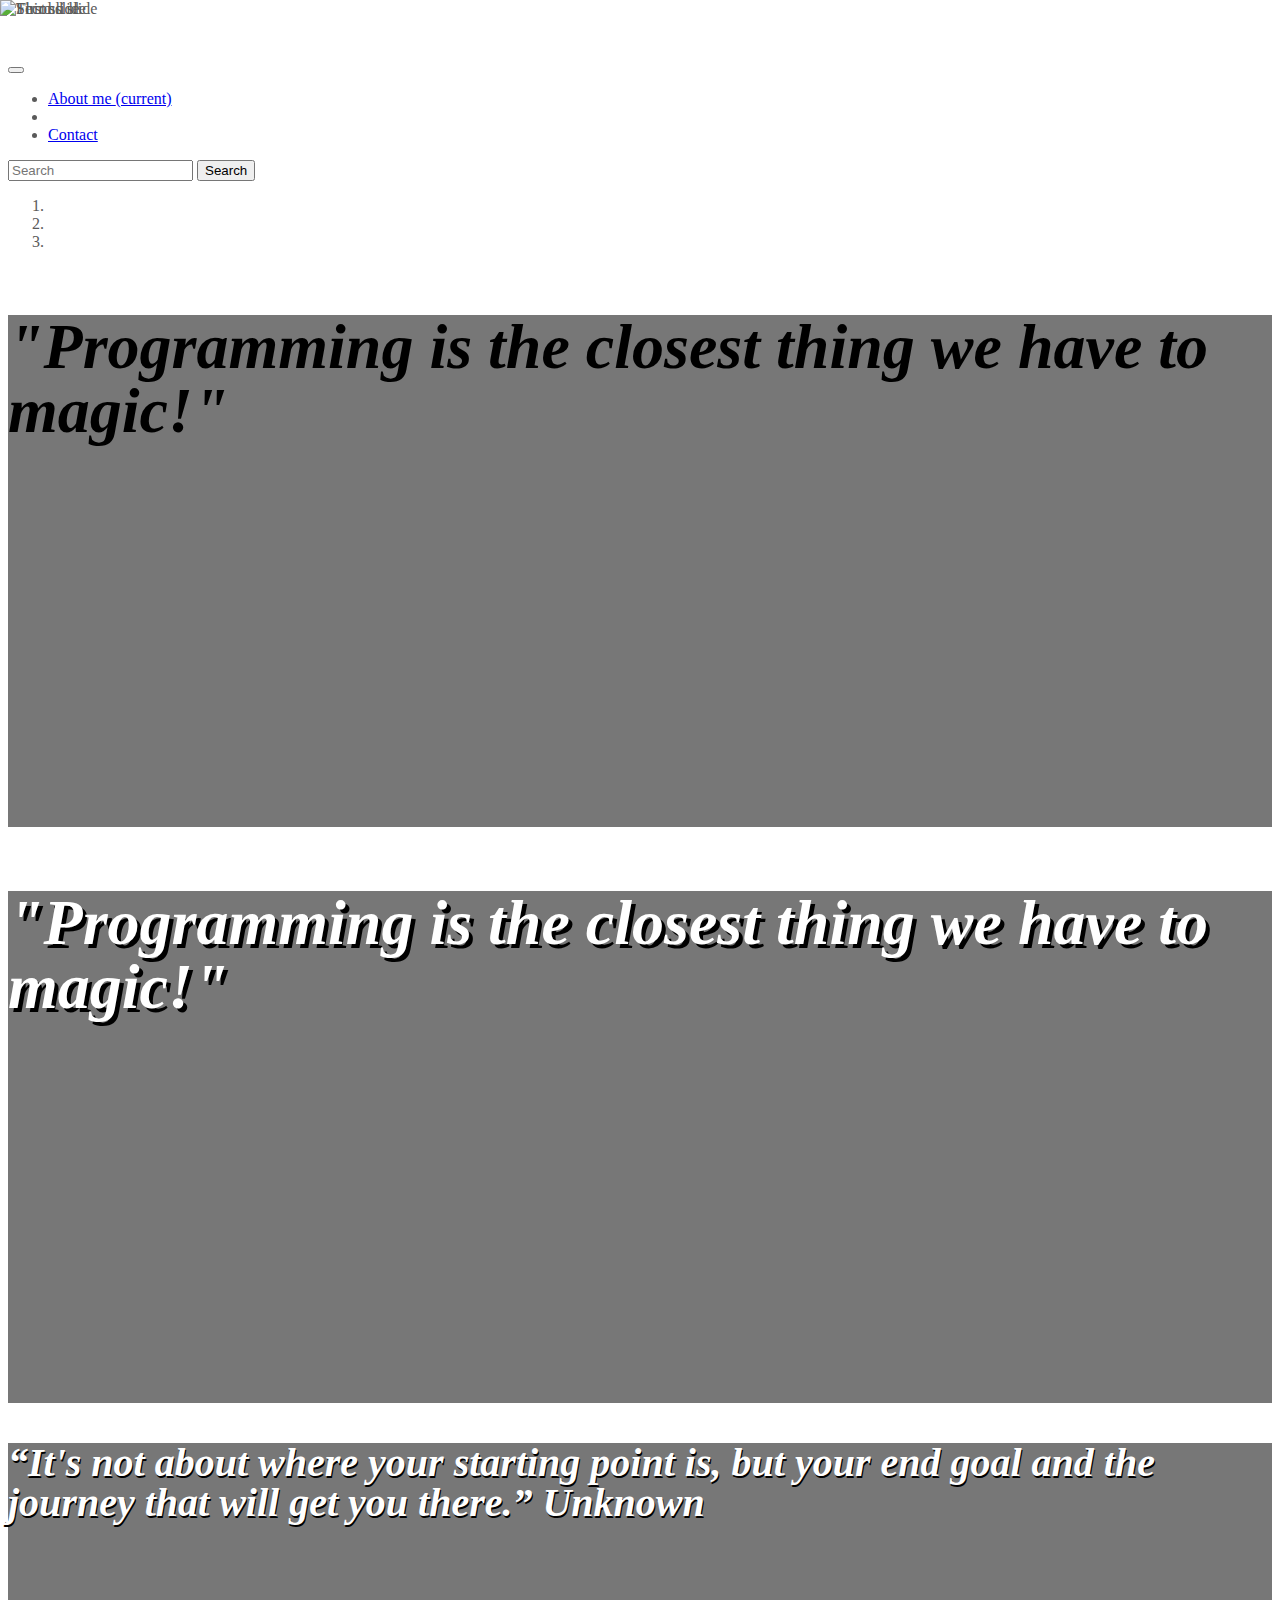
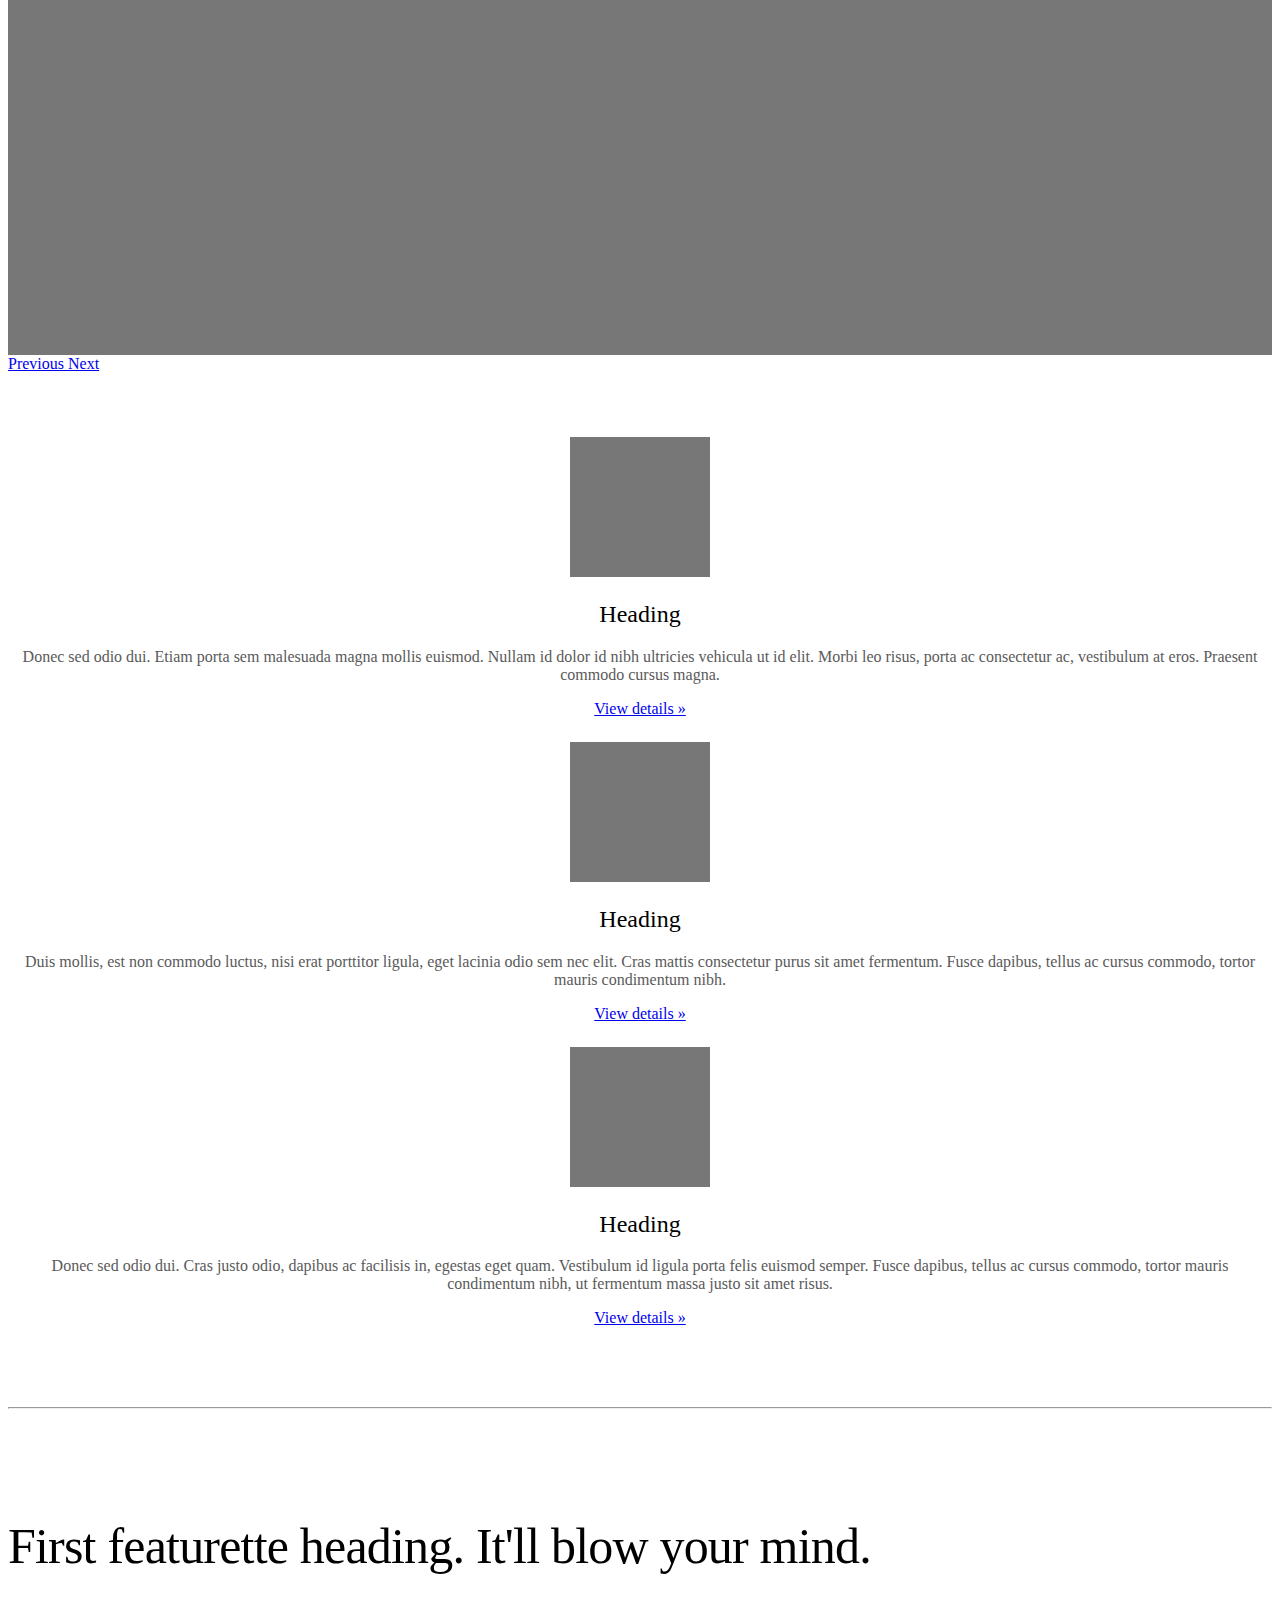
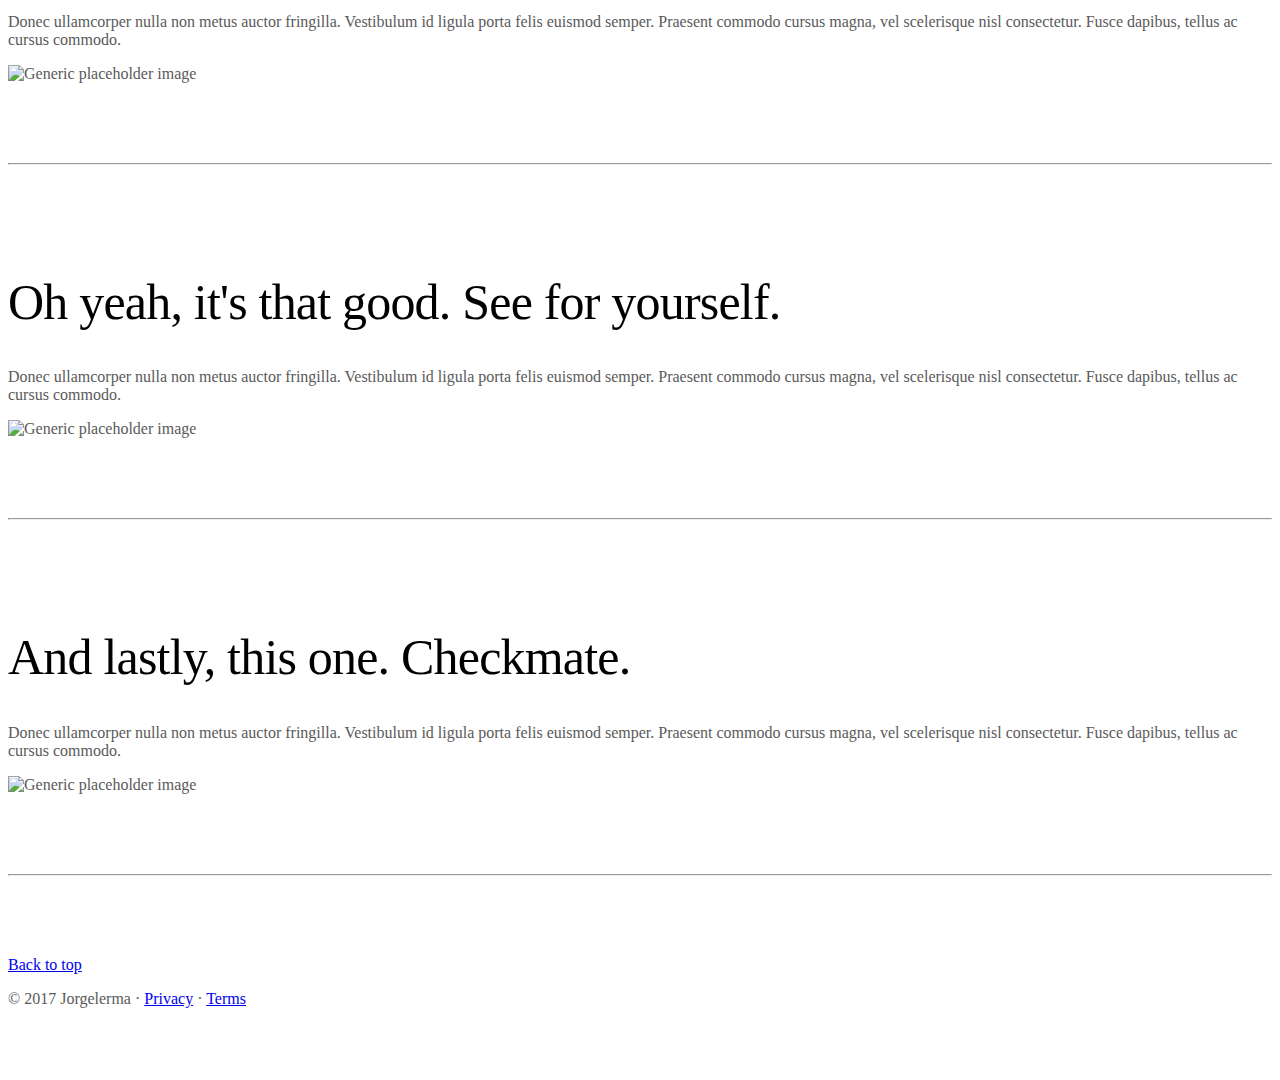
==== carousel.html @ 4cb72e6f "Remove heading tag" ====
<!doctype html>
<html lang="en">
  <head>
    <meta charset="utf-8">
    <meta name="viewport" content="width=device-width, initial-scale=1, shrink-to-fit=no">
    <meta name="description" content="My webpage">
    <meta name="author" content="Jorge Lerma">
    <link rel="icon" href="../../../../favicon.ico">

    <title>Jorgelerma.com</title>

    <!-- Bootstrap core CSS
    <link href="../../../../zTOOLZ/bootstrap/bootstrap-3.3.7-dist/css/bootstrap.min.css" rel="stylesheet">
  -->
    <link rel="stylesheet" href="https://maxcdn.bootstrapcdn.com/bootstrap/4.0.0-beta/css/bootstrap.min.css" integrity="sha384-/Y6pD6FV/Vv2HJnA6t+vslU6fwYXjCFtcEpHbNJ0lyAFsXTsjBbfaDjzALeQsN6M" crossorigin="anonymous">



    <!-- Custom styles for this template -->
    <link href="carousel.css" rel="stylesheet">
  </head>
  <body>

    <header>
      <nav class="navbar navbar-expand-md navbar-dark fixed-top bg-dark">

        <button class="navbar-toggler" type="button" data-toggle="collapse" data-target="#navbarCollapse" aria-controls="navbarCollapse" aria-expanded="false" aria-label="Toggle navigation">
          <span class="navbar-toggler-icon"></span>
        </button>
        <div class="collapse navbar-collapse" id="navbarCollapse">
          <ul class="navbar-nav mr-auto">
            <li class="nav-item active">
              <a class="nav-link" href="#">About me <span class="sr-only">(current)</span></a>
            </li>
            <li> &nbsp; </li>

            <li class="nav-item">
              <a class="nav-link" href="#">Contact</a>
            </li>

          </ul>
          <form class="form-inline mt-2 mt-md-0">
            <input class="form-control mr-sm-2" type="text" placeholder="Search" aria-label="Search">
            <button class="btn btn-outline-success my-2 my-sm-0" type="submit">Search</button>
          </form>
        </div>
      </nav>
    </header>

    <main role="main">

      <div id="myCarousel" class="carousel slide" data-ride="carousel">
        <ol class="carousel-indicators">
          <li data-target="#myCarousel" data-slide-to="0" class="active"></li>
          <li data-target="#myCarousel" data-slide-to="1"></li>
          <li data-target="#myCarousel" data-slide-to="2"></li>
        </ol>
        <div class="carousel-inner">
          <div class="carousel-item active">
            <img class="first-slide" src="imagez/me_pir.png" alt="First slide">
            <div class="container">
              <div class="carousel-caption text-right">
              <!-- <div class="carousel-caption text-left"> -->
                <p>"Programming is the closest thing we have to magic!"</p>
                <p>&nbsp;</p>  <p>&nbsp;</p>


              </div>
            </div>
          </div>
          <div class="carousel-item">
            <img class="second-slide" src="imagez/meGoo.png" alt="Second slide">
            <div class="container">
              <div class="carousel-caption text-left">
                <p id="intros">"Programming is the closest thing we have to magic!"</p>
                  <p>&nbsp;</p><p>&nbsp;</p>

              </div>
            </div>
          </div>
          <div class="carousel-item">
            <img class="third-slide" src="imagez/meVegas.jpg" alt="Third slide">
            <div class="container">
              <div class="carousel-caption text-right">

                <p id="introx">“It's not about where your starting point is, but your end goal and the journey that will get you there.” Unknown</p>
                <p>&nbsp;</p><p>&nbsp;</p>
              </div>
            </div>
          </div>
        </div>
        <a class="carousel-control-prev" href="#myCarousel" role="button" data-slide="prev">
          <span class="carousel-control-prev-icon" aria-hidden="true"></span>
          <span class="sr-only">Previous</span>
        </a>
        <a class="carousel-control-next" href="#myCarousel" role="button" data-slide="next">
          <span class="carousel-control-next-icon" aria-hidden="true"></span>
          <span class="sr-only">Next</span>
        </a>
      </div>


      <!-- Marketing messaging and featurettes
      ================================================== -->
      <!-- Wrap the rest of the page in another container to center all the content. -->

      <div class="container marketing">

        <!-- Three columns of text below the carousel -->
        <div class="row">
          <div class="col-lg-4">
            <img class="rounded-circle" src="[data-uri]" alt="Generic placeholder image" width="140" height="140">
            <h2>Heading</h2>
            <p>Donec sed odio dui. Etiam porta sem malesuada magna mollis euismod. Nullam id dolor id nibh ultricies vehicula ut id elit. Morbi leo risus, porta ac consectetur ac, vestibulum at eros. Praesent commodo cursus magna.</p>
            <p><a class="btn btn-secondary" href="#" role="button">View details &raquo;</a></p>
          </div><!-- /.col-lg-4 -->
          <div class="col-lg-4">
            <img class="rounded-circle" src="[data-uri]" alt="Generic placeholder image" width="140" height="140">
            <h2>Heading</h2>
            <p>Duis mollis, est non commodo luctus, nisi erat porttitor ligula, eget lacinia odio sem nec elit. Cras mattis consectetur purus sit amet fermentum. Fusce dapibus, tellus ac cursus commodo, tortor mauris condimentum nibh.</p>
            <p><a class="btn btn-secondary" href="#" role="button">View details &raquo;</a></p>
          </div><!-- /.col-lg-4 -->
          <div class="col-lg-4">
            <img class="rounded-circle" src="[data-uri]" alt="Generic placeholder image" width="140" height="140">
            <h2>Heading</h2>
            <p>Donec sed odio dui. Cras justo odio, dapibus ac facilisis in, egestas eget quam. Vestibulum id ligula porta felis euismod semper. Fusce dapibus, tellus ac cursus commodo, tortor mauris condimentum nibh, ut fermentum massa justo sit amet risus.</p>
            <p><a class="btn btn-secondary" href="#" role="button">View details &raquo;</a></p>
          </div><!-- /.col-lg-4 -->
        </div><!-- /.row -->


        <!-- START THE FEATURETTES -->

        <hr class="featurette-divider">

        <div class="row featurette">
          <div class="col-md-7">
            <h2 class="featurette-heading">First featurette heading. <span class="text-muted">It'll blow your mind.</span></h2>
            <p class="lead">Donec ullamcorper nulla non metus auctor fringilla. Vestibulum id ligula porta felis euismod semper. Praesent commodo cursus magna, vel scelerisque nisl consectetur. Fusce dapibus, tellus ac cursus commodo.</p>
          </div>
          <div class="col-md-5">
            <img class="featurette-image img-fluid mx-auto" data-src="holder.js/500x500/auto" alt="Generic placeholder image">
          </div>
        </div>

        <hr class="featurette-divider">

        <div class="row featurette">
          <div class="col-md-7 order-md-2">
            <h2 class="featurette-heading">Oh yeah, it's that good. <span class="text-muted">See for yourself.</span></h2>
            <p class="lead">Donec ullamcorper nulla non metus auctor fringilla. Vestibulum id ligula porta felis euismod semper. Praesent commodo cursus magna, vel scelerisque nisl consectetur. Fusce dapibus, tellus ac cursus commodo.</p>
          </div>
          <div class="col-md-5 order-md-1">
            <img class="featurette-image img-fluid mx-auto" data-src="holder.js/500x500/auto" alt="Generic placeholder image">
          </div>
        </div>

        <hr class="featurette-divider">

        <div class="row featurette">
          <div class="col-md-7">
            <h2 class="featurette-heading">And lastly, this one. <span class="text-muted">Checkmate.</span></h2>
            <p class="lead">Donec ullamcorper nulla non metus auctor fringilla. Vestibulum id ligula porta felis euismod semper. Praesent commodo cursus magna, vel scelerisque nisl consectetur. Fusce dapibus, tellus ac cursus commodo.</p>
          </div>
          <div class="col-md-5">
            <img class="featurette-image img-fluid mx-auto" data-src="holder.js/500x500/auto" alt="Generic placeholder image">
          </div>
        </div>

        <hr class="featurette-divider">

        <!-- /END THE FEATURETTES -->

      </div><!-- /.container -->


      <!-- FOOTER -->
      <footer class="container">
        <p class="float-right"><a href="#">Back to top</a></p>
        <p>&copy; 2017 Jorgelerma &middot; <a href="#">Privacy</a> &middot; <a href="#">Terms</a></p>
      </footer>

    </main>


    <!-- Bootstrap core JavaScript
    ================================================== -->
    <!-- Placed at the end of the document so the pages load faster -->
    <script src="https://code.jquery.com/jquery-3.2.1.slim.min.js" integrity="sha384-KJ3o2DKtIkvYIK3UENzmM7KCkRr/rE9/Qpg6aAZGJwFDMVNA/GpGFF93hXpG5KkN" crossorigin="anonymous"></script>
    <!-- <script>window.jQuery || document.write('<script src="../../../../assets/js/vendor/jquery.min.js"><\/scri
    pt>')</script>
  -->
    <script src="https://ajax.googleapis.com/ajax/libs/jquery/1.12.4/jquery.min.js"></script>
    <script src="../../../../zTOOLZ/bootstrap/bootstrap-4.0.0-beta.2/assets/js/vendor/popper.min.js"></script>
    <script src="../../../../zTOOLZ/bootstrap/bootstrap-4.0.0-beta.2/dist/js/bootstrap.min.js"></script>
    <!-- Just to make our placeholder images work. Don't actually copy the next line! -->
    <!-- <script src="../../../../assets/js/vendor/holder.min.j"></script> -->
    <script src="../../../../zTOOLZ/bootstrap/bootstrap-4.0.0-beta.2/assets/js/vendor/holder.min.js"></script>
  </body>
</html>
---- carousel.css ----
/* GLOBAL STYLES
-------------------------------------------------- */
/* Padding below the footer and lighter body text */

body {
  padding-top: 3rem;
  padding-bottom: 3rem;
  color: #5a5a5a;
}

h1 {
  color: #ffffff;
  font-family: sans-serif;
}


/* CUSTOMIZE THE CAROUSEL
-------------------------------------------------- */

/* Carousel base class */
.carousel {
  margin-bottom: 4rem;t" href="https://maxcdn.bootstrapcdn.com/bootstrap/4.0.0-beta/css/bootstrap.min.css
}
/* Since positioning the image, we need to help out the caption */


.carousel-caption {
  bottom: 10rem;
  z-index: 10;
  color: #000000
}

.carousel-captions {
  bottom: 20rem;
  z-index: 20;
  color: #ffffff
}


/* Declare heights because of positioning of img element */
.carousel-item {
  height: 32rem;
  background-color: #777;
}
.carousel-item > img {
  position: absolute;
  top: 0;
  left: 0;
  min-width: 100%;
  height: 32rem;
}


/* MARKETING CONTENT
-------------------------------------------------- */

/* Center align the text within the three columns below the carousel */
.marketing .col-lg-4 {
  margin-bottom: 1.5rem;
  text-align: center;
}
.marketing h2 {
  font-weight: 400;
  color: #000000
}
.marketing .col-lg-4 p {
  margin-right: .75rem;
  margin-left: .75rem;
}


/* Featurettes
------------------------- */

.featurette-divider {
  margin: 5rem 0; /* Space out the Bootstrap <hr> more */
}

/* Thin out the marketing headings */
.featurette-heading {
  font-weight: 300;
  line-height: 1;
  letter-spacing: -.05rem;
}


/* RESPONSIVE CSS
-------------------------------------------------- */

@media (min-width: 40em) {
  /* Bump up size of carousel content */
  .carousel-caption p {
    margin-bottom: 1.25rem;
    font-family: fantasy;
    font-size: 4.00rem;
    line-height: 1.0;
    font-style: italic;
    font-weight: bold;
    color: #000000;
  }

  .carousel-captions p {
    margin-bottom: 1.25rem;
    font-family: fantasy;
    font-size: 4.00rem;
    line-height: 1.0;
    font-style: italic;
    font-weight: bold;
    color: #ffffff;
  }

  .text-title p{
    font-style: italic;
    font-family: serif;
    color: #ffffff
  }

  .carousel-caption-text p {
    margin-bottom: 1.25rem;
    font-size: 2.25rem;
    line-height: 1.4;
    color: #000000;
  }

  .featurette-heading {
    font-size: 50px;
  }
}

#intros {
    color: white;
    font-family: cursive;
    text-decoration-style: dotted;
    text-shadow: 4px 4px #000000;

 }

 #introx {
     color: white;
     font-family: fantasy;
     font-size: 40px;
     text-shadow: 1px 2px #000000;

  }

@media (min-width: 62em) {
  .featurette-heading {
    margin-top: 7rem;
  }
}
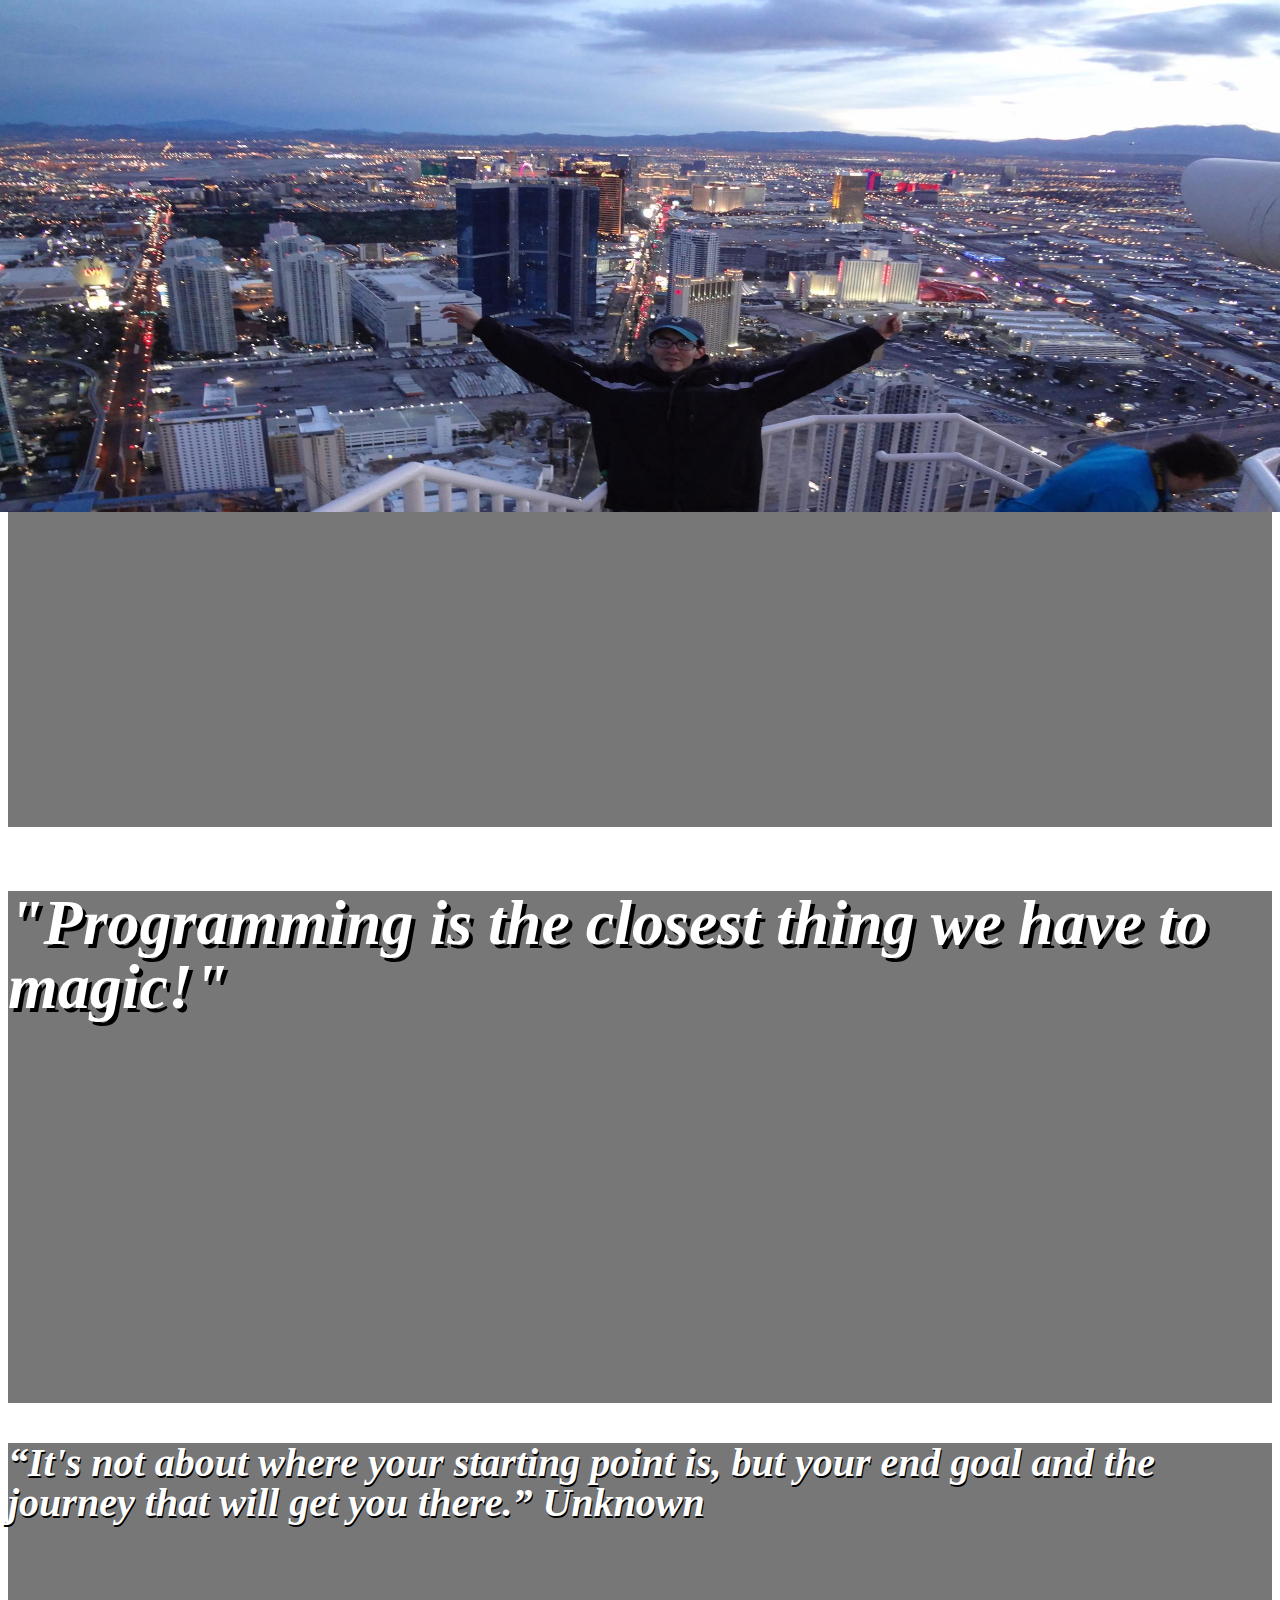
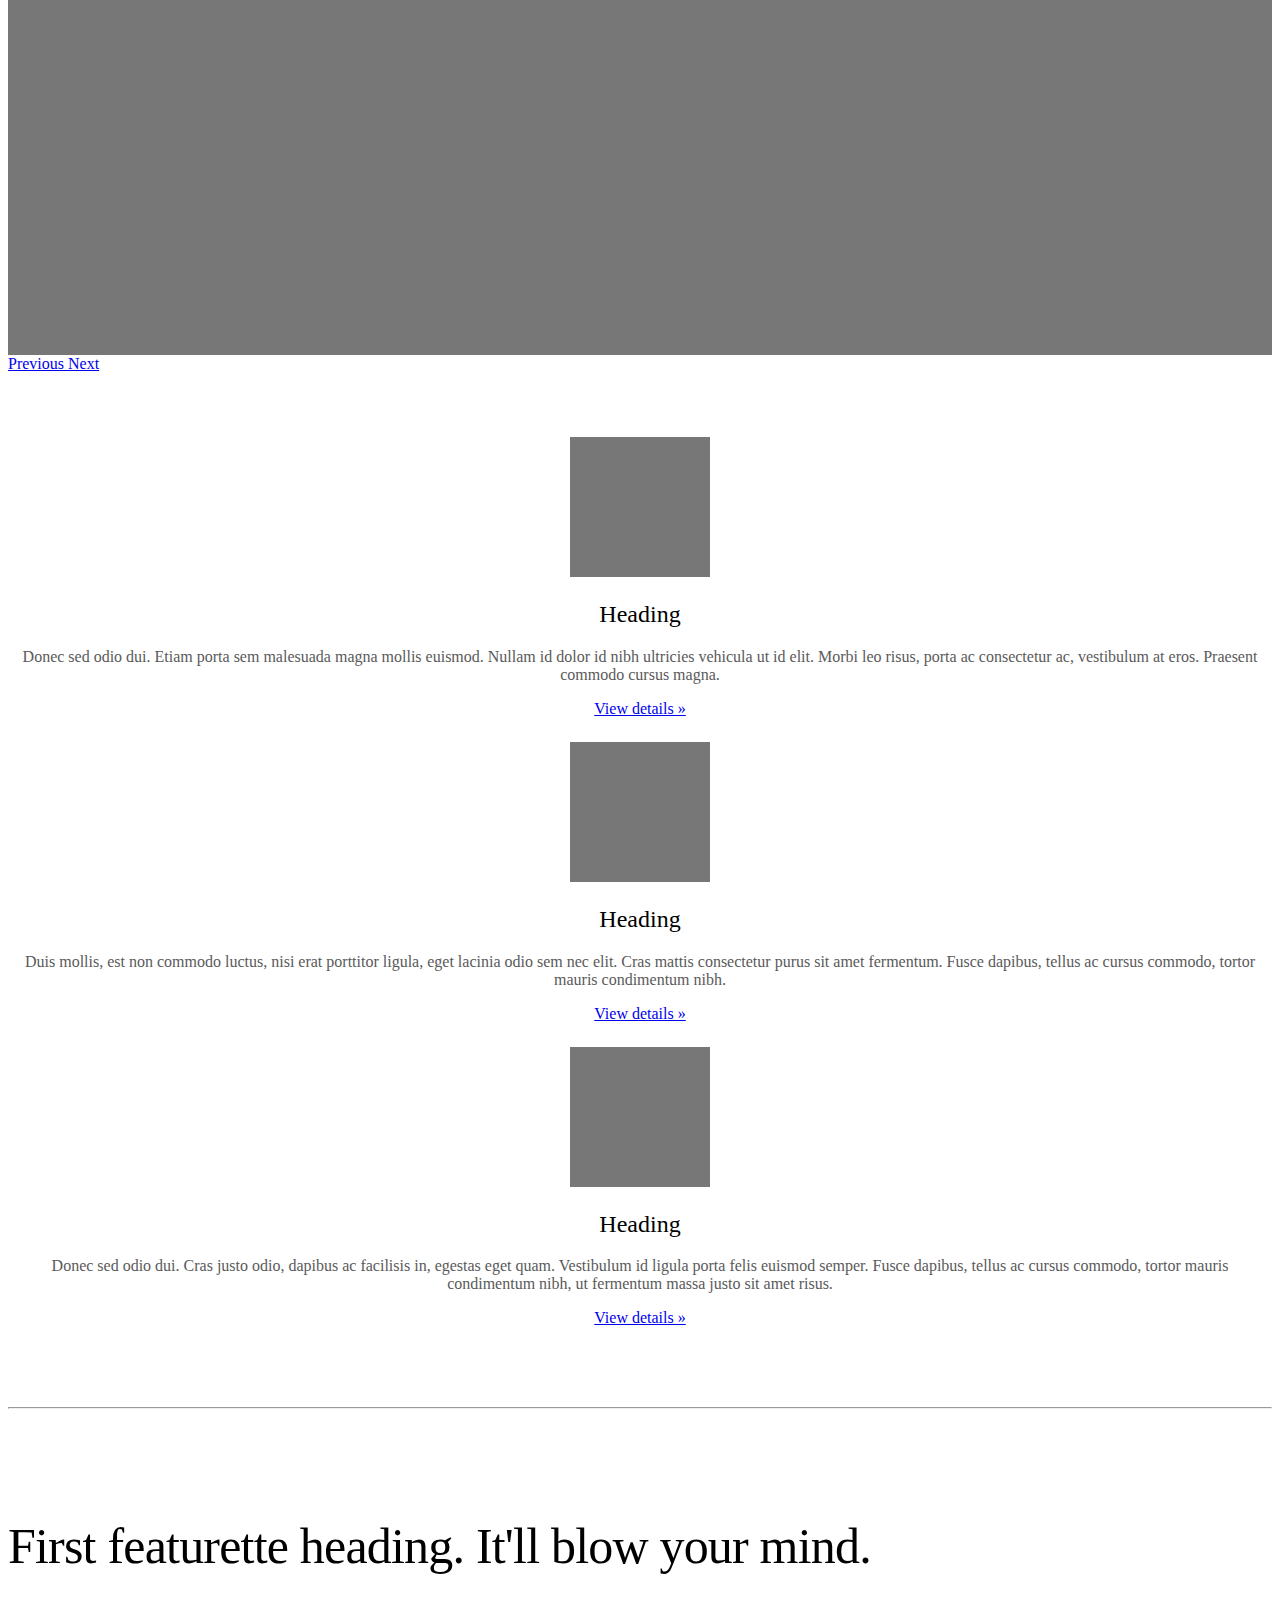
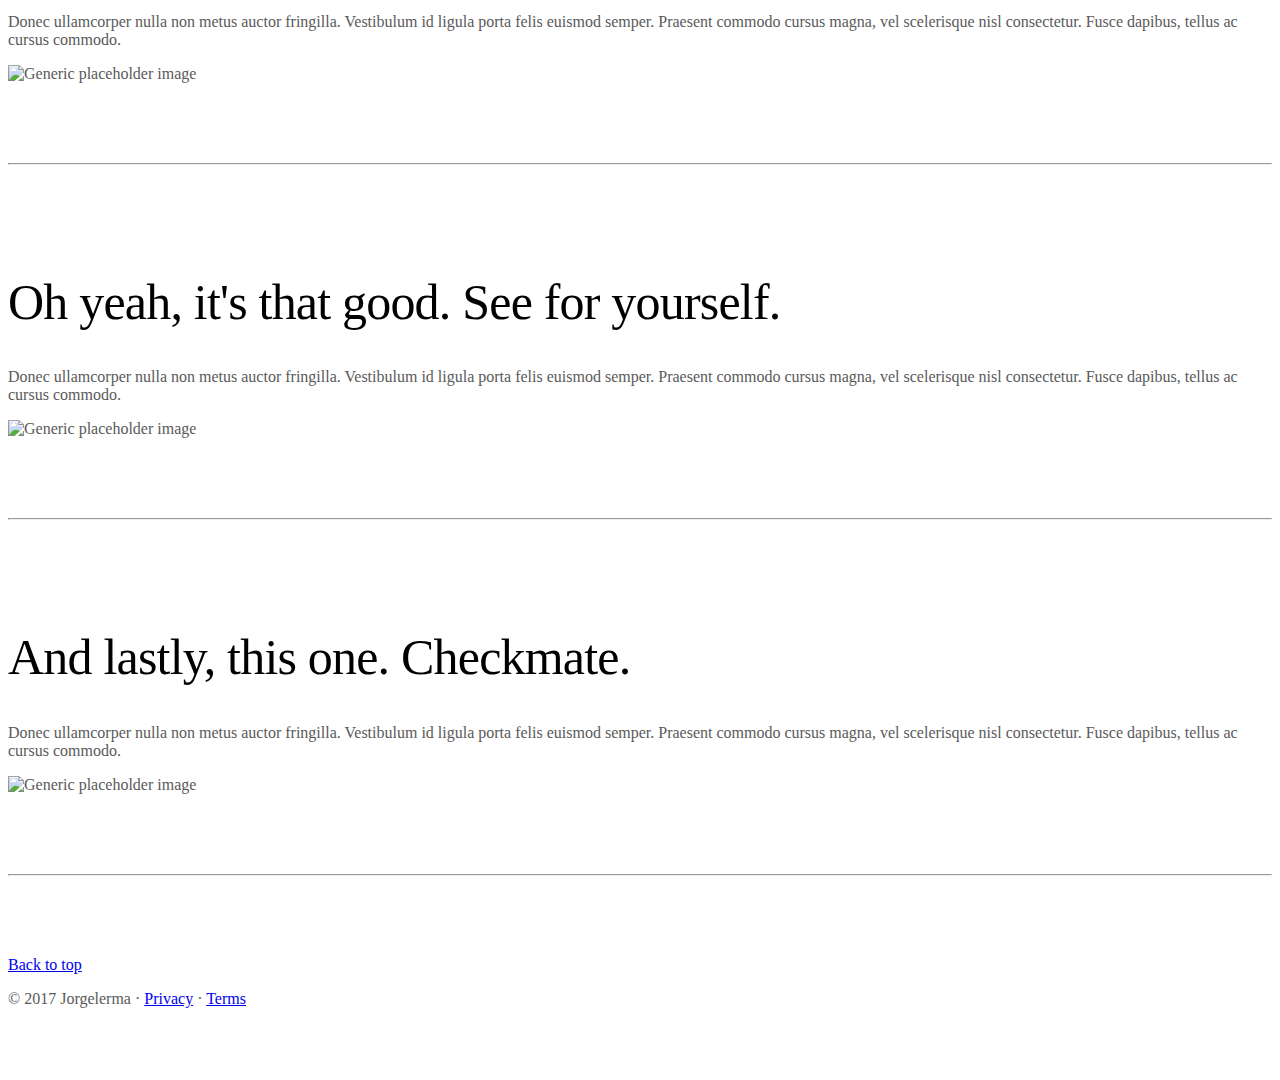
==== commit 8aebcb92: "Add pictures" ====
--- a/carousel.html
+++ b/carousel.html
@@ -57,7 +57,7 @@
         </ol>
         <div class="carousel-inner">
           <div class="carousel-item active">
-            <img class="first-slide" src="imagez/me_pir.png" alt="First slide">
+            <img class="first-slide" src="imagezpers/me_pir.png" alt="First slide">
             <div class="container">
               <div class="carousel-caption text-right">
               <!-- <div class="carousel-caption text-left"> -->
@@ -69,7 +69,7 @@
             </div>
           </div>
           <div class="carousel-item">
-            <img class="second-slide" src="imagez/meGoo.png" alt="Second slide">
+            <img class="second-slide" src="imagezpers/meGoo.png" alt="Second slide">
             <div class="container">
               <div class="carousel-caption text-left">
                 <p id="intros">"Programming is the closest thing we have to magic!"</p>
@@ -79,7 +79,7 @@
             </div>
           </div>
           <div class="carousel-item">
-            <img class="third-slide" src="imagez/meVegas.jpg" alt="Third slide">
+            <img class="third-slide" src="imagezpers/meVegas.jpg" alt="Third slide">
             <div class="container">
               <div class="carousel-caption text-right">
 
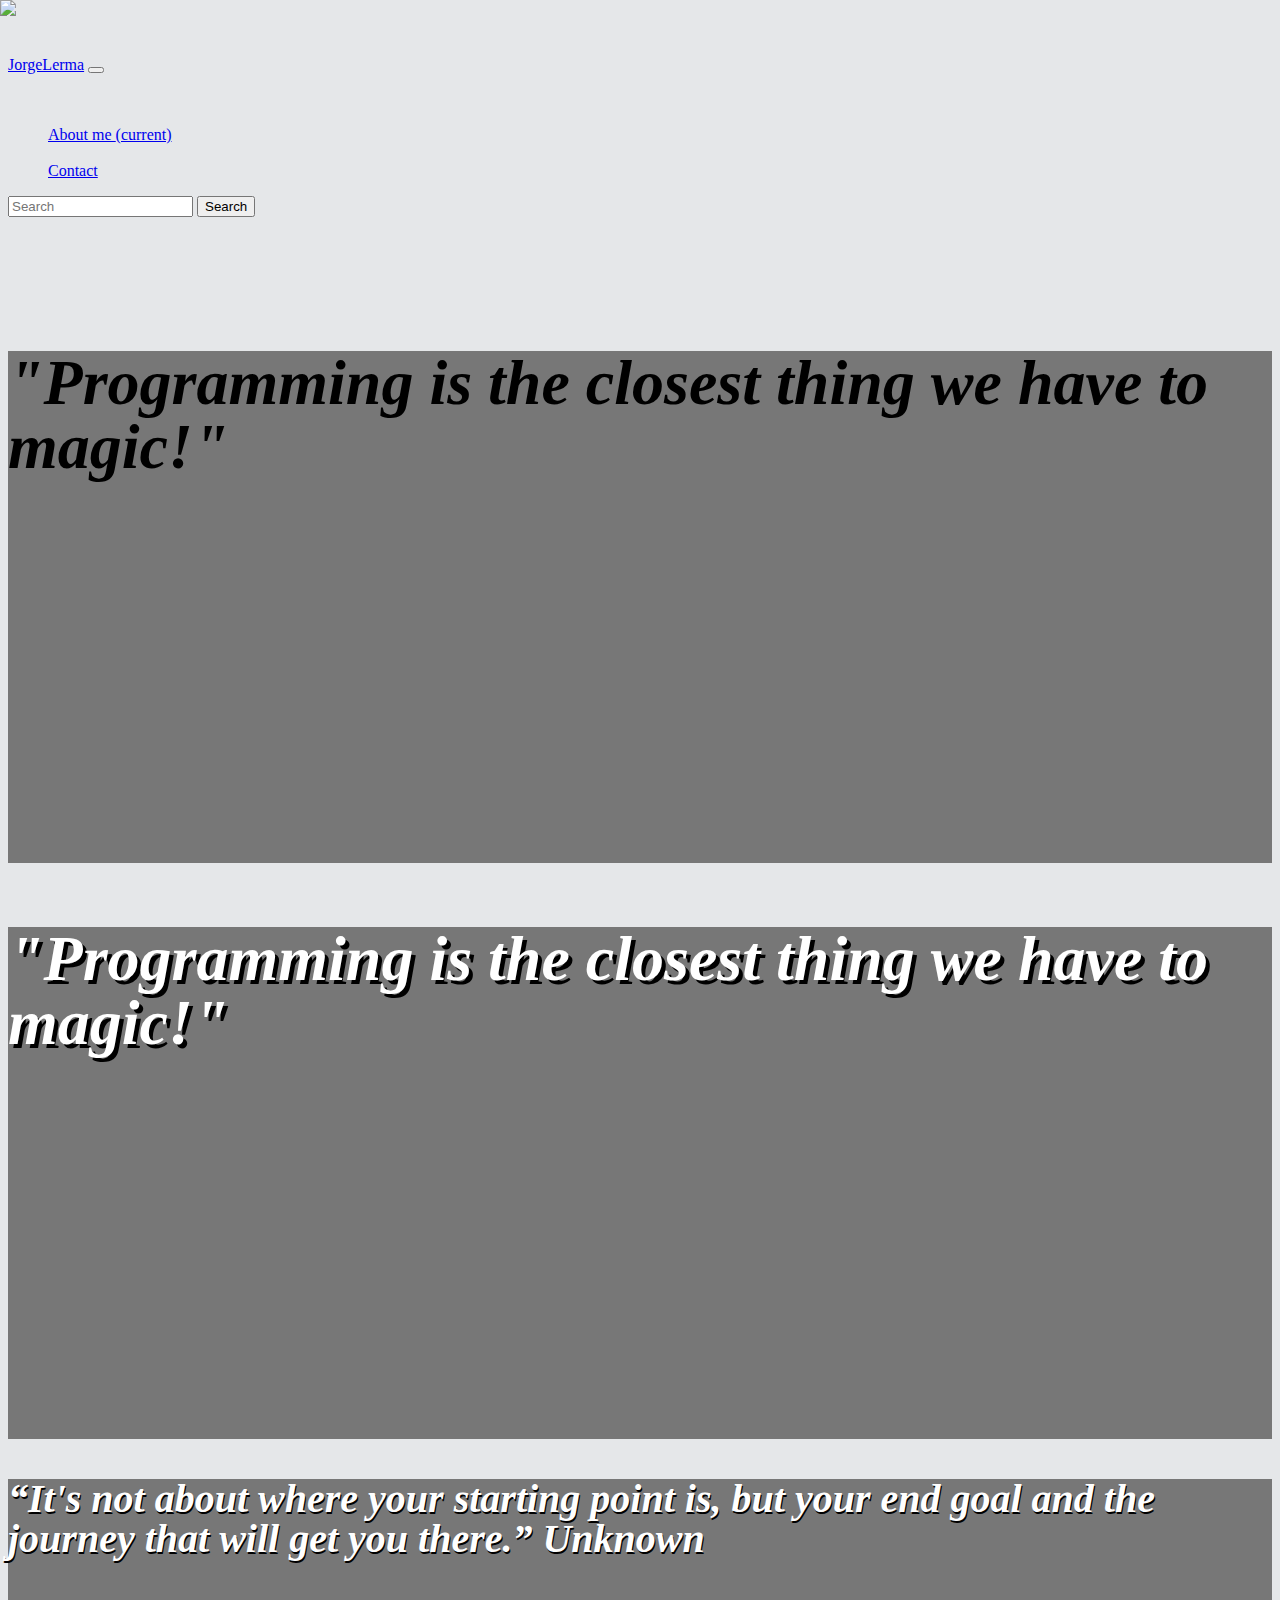
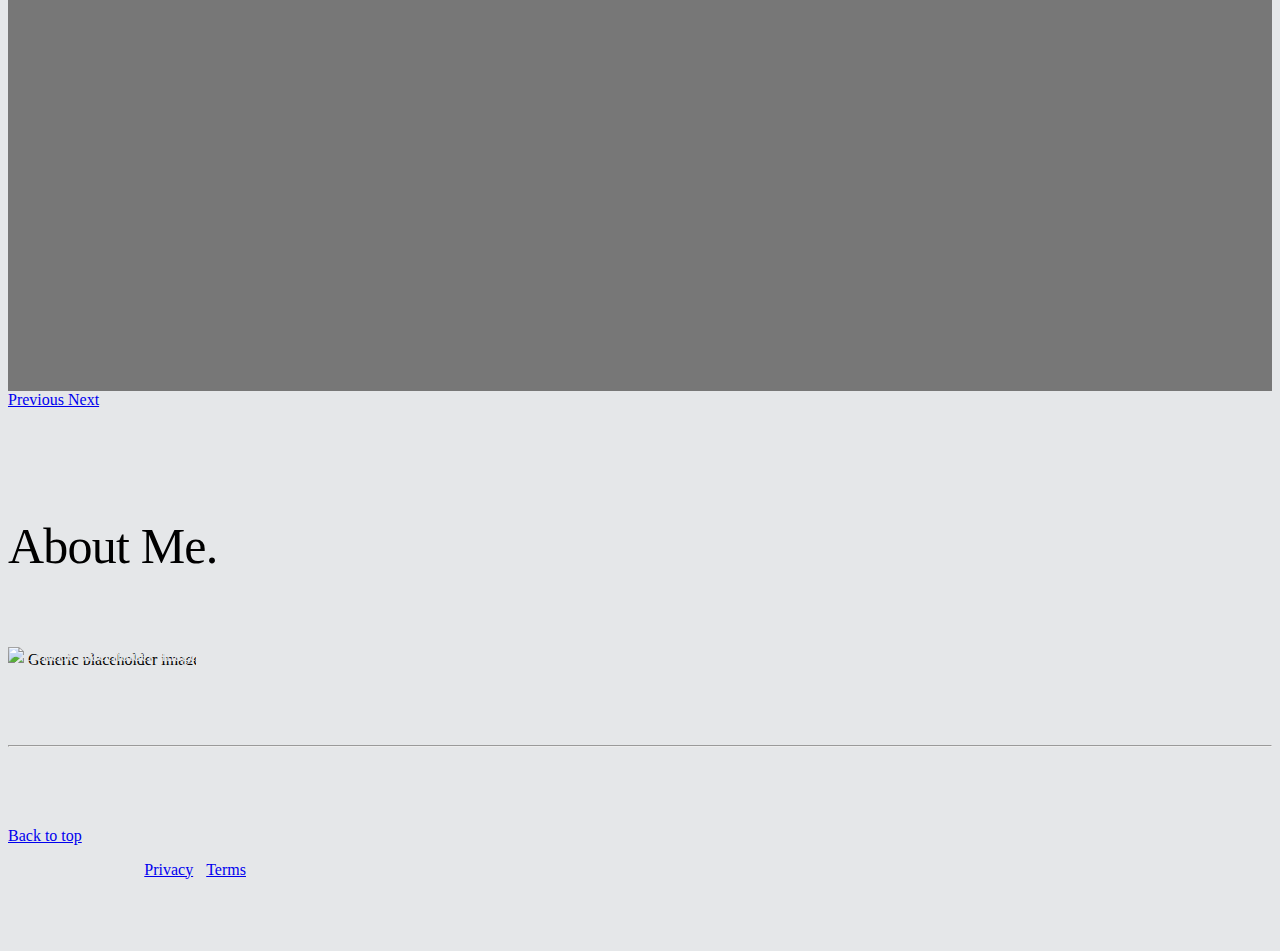
==== commit bcee8e9a: "add picture" ====
--- a/carousel.html
+++ b/carousel.html
@@ -23,12 +23,15 @@
 
     <header>
       <nav class="navbar navbar-expand-md navbar-dark fixed-top bg-dark">
+        <a class="navbar-brand" href="#">JorgeLerma</a>
+
 
         <button class="navbar-toggler" type="button" data-toggle="collapse" data-target="#navbarCollapse" aria-controls="navbarCollapse" aria-expanded="false" aria-label="Toggle navigation">
           <span class="navbar-toggler-icon"></span>
         </button>
         <div class="collapse navbar-collapse" id="navbarCollapse">
           <ul class="navbar-nav mr-auto">
+            <li> &nbsp; </li><li> &nbsp; </li>
             <li class="nav-item active">
               <a class="nav-link" href="#">About me <span class="sr-only">(current)</span></a>
             </li>
@@ -57,7 +60,7 @@
         </ol>
         <div class="carousel-inner">
           <div class="carousel-item active">
-            <img class="first-slide" src="imagezpers/me_pir.png" alt="First slide">
+            <img class="first-slide" src="imagez/me_pir.png" alt="First slide">
             <div class="container">
               <div class="carousel-caption text-right">
               <!-- <div class="carousel-caption text-left"> -->
@@ -69,7 +72,7 @@
             </div>
           </div>
           <div class="carousel-item">
-            <img class="second-slide" src="imagezpers/meGoo.png" alt="Second slide">
+            <img class="second-slide" src="imagez/meGoo.png" alt="Second slide">
             <div class="container">
               <div class="carousel-caption text-left">
                 <p id="intros">"Programming is the closest thing we have to magic!"</p>
@@ -79,7 +82,7 @@
             </div>
           </div>
           <div class="carousel-item">
-            <img class="third-slide" src="imagezpers/meVegas.jpg" alt="Third slide">
+            <img class="third-slide" src="imagez/meVegas.jpg" alt="Third slide">
             <div class="container">
               <div class="carousel-caption text-right">
 
@@ -106,68 +109,53 @@
 
       <div class="container marketing">
 
+        <!-- THIS IS   END OF CIRCLE  AREA-->
         <!-- Three columns of text below the carousel -->
+
+        <!-- COMMENTING CIRCLED
         <div class="row">
           <div class="col-lg-4">
             <img class="rounded-circle" src="[data-uri]" alt="Generic placeholder image" width="140" height="140">
             <h2>Heading</h2>
             <p>Donec sed odio dui. Etiam porta sem malesuada magna mollis euismod. Nullam id dolor id nibh ultricies vehicula ut id elit. Morbi leo risus, porta ac consectetur ac, vestibulum at eros. Praesent commodo cursus magna.</p>
             <p><a class="btn btn-secondary" href="#" role="button">View details &raquo;</a></p>
-          </div><!-- /.col-lg-4 -->
+          </div>
           <div class="col-lg-4">
             <img class="rounded-circle" src="[data-uri]" alt="Generic placeholder image" width="140" height="140">
             <h2>Heading</h2>
             <p>Duis mollis, est non commodo luctus, nisi erat porttitor ligula, eget lacinia odio sem nec elit. Cras mattis consectetur purus sit amet fermentum. Fusce dapibus, tellus ac cursus commodo, tortor mauris condimentum nibh.</p>
             <p><a class="btn btn-secondary" href="#" role="button">View details &raquo;</a></p>
-          </div><!-- /.col-lg-4 -->
+          </div>
           <div class="col-lg-4">
             <img class="rounded-circle" src="[data-uri]" alt="Generic placeholder image" width="140" height="140">
             <h2>Heading</h2>
             <p>Donec sed odio dui. Cras justo odio, dapibus ac facilisis in, egestas eget quam. Vestibulum id ligula porta felis euismod semper. Fusce dapibus, tellus ac cursus commodo, tortor mauris condimentum nibh, ut fermentum massa justo sit amet risus.</p>
             <p><a class="btn btn-secondary" href="#" role="button">View details &raquo;</a></p>
-          </div><!-- /.col-lg-4 -->
-        </div><!-- /.row -->
+          </div>
+        </div>
 
+        COMMENTING   CIRCLED-->
 
         <!-- START THE FEATURETTES -->
+        <!-- THIS IS   END OF CIRCLE  AREA-->
 
-        <hr class="featurette-divider">
+        <!--  <hr class="featurette-divider">   MY COMMENTED_OUT -->
 
         <div class="row featurette">
           <div class="col-md-7">
-            <h2 class="featurette-heading">First featurette heading. <span class="text-muted">It'll blow your mind.</span></h2>
-            <p class="lead">Donec ullamcorper nulla non metus auctor fringilla. Vestibulum id ligula porta felis euismod semper. Praesent commodo cursus magna, vel scelerisque nisl consectetur. Fusce dapibus, tellus ac cursus commodo.</p>
+            <h2 class="featurette-heading">About Me<span class="text-muted">.</span></h2>
+            <p class="lead">I'm a cool guy! ... thats all</p>
           </div>
           <div class="col-md-5">
-            <img class="featurette-image img-fluid mx-auto" data-src="holder.js/500x500/auto" alt="Generic placeholder image">
+            <!-- <img class="featurette-image img-fluid mx-auto" data-src="holder.js/500x500/auto" alt="Generic placeholder image"> -->
+
+            <img id="mypic" src="imagezpers/MeAsh.jpg"  alt="Generic placeholder image">
           </div>
         </div>
 
         <hr class="featurette-divider">
 
-        <div class="row featurette">
-          <div class="col-md-7 order-md-2">
-            <h2 class="featurette-heading">Oh yeah, it's that good. <span class="text-muted">See for yourself.</span></h2>
-            <p class="lead">Donec ullamcorper nulla non metus auctor fringilla. Vestibulum id ligula porta felis euismod semper. Praesent commodo cursus magna, vel scelerisque nisl consectetur. Fusce dapibus, tellus ac cursus commodo.</p>
-          </div>
-          <div class="col-md-5 order-md-1">
-            <img class="featurette-image img-fluid mx-auto" data-src="holder.js/500x500/auto" alt="Generic placeholder image">
-          </div>
-        </div>
 
-        <hr class="featurette-divider">
-
-        <div class="row featurette">
-          <div class="col-md-7">
-            <h2 class="featurette-heading">And lastly, this one. <span class="text-muted">Checkmate.</span></h2>
-            <p class="lead">Donec ullamcorper nulla non metus auctor fringilla. Vestibulum id ligula porta felis euismod semper. Praesent commodo cursus magna, vel scelerisque nisl consectetur. Fusce dapibus, tellus ac cursus commodo.</p>
-          </div>
-          <div class="col-md-5">
-            <img class="featurette-image img-fluid mx-auto" data-src="holder.js/500x500/auto" alt="Generic placeholder image">
-          </div>
-        </div>
-
-        <hr class="featurette-divider">
 
         <!-- /END THE FEATURETTES -->
 
--- a/carousel.css
+++ b/carousel.css
@@ -5,7 +5,8 @@
 body {
   padding-top: 3rem;
   padding-bottom: 3rem;
-  color: #5a5a5a;
+  color: #E5E7E9;
+  background-color: #E5E7E9;
 }
 
 h1 {
@@ -143,6 +144,13 @@
 
   }
 
+  #mypic{
+    width: 80%;
+  height: 90%;
+  text-shadow: 4px 4px #000000;
+
+  }
+
 @media (min-width: 62em) {
   .featurette-heading {
     margin-top: 7rem;
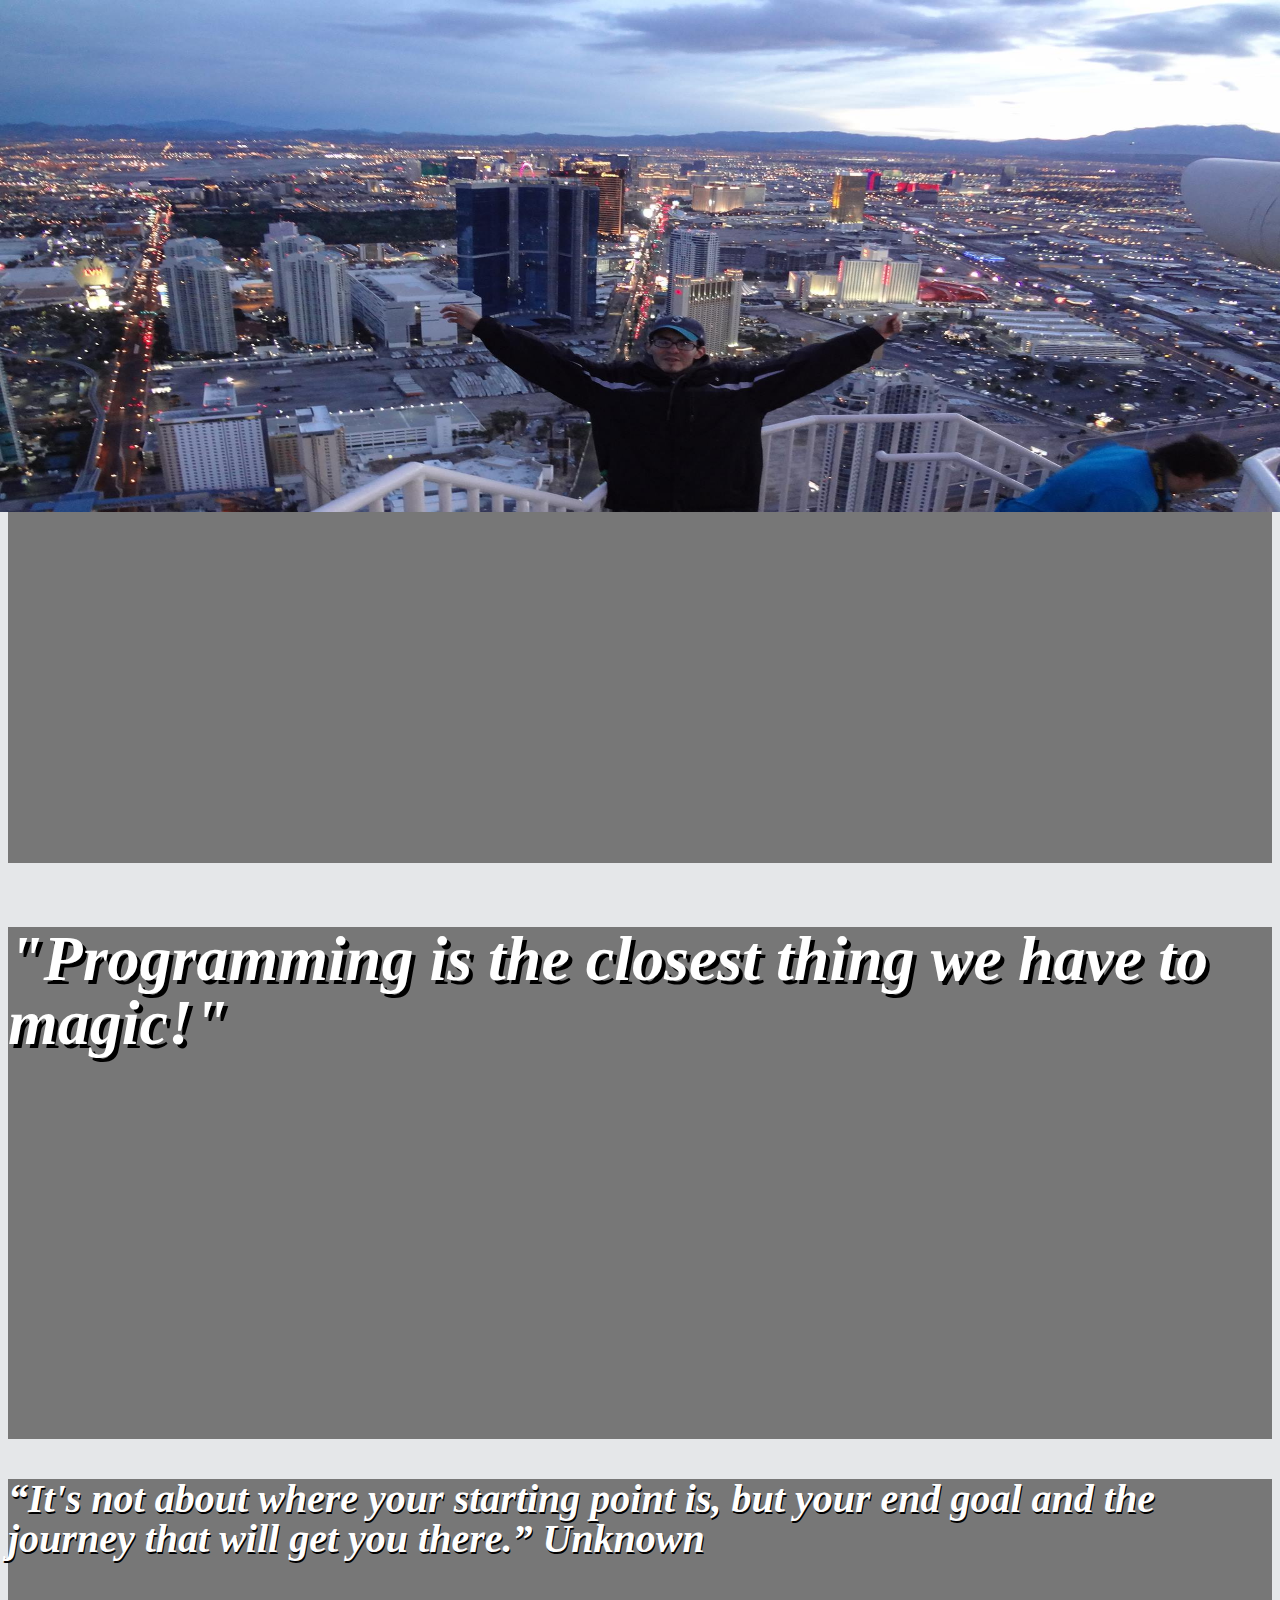
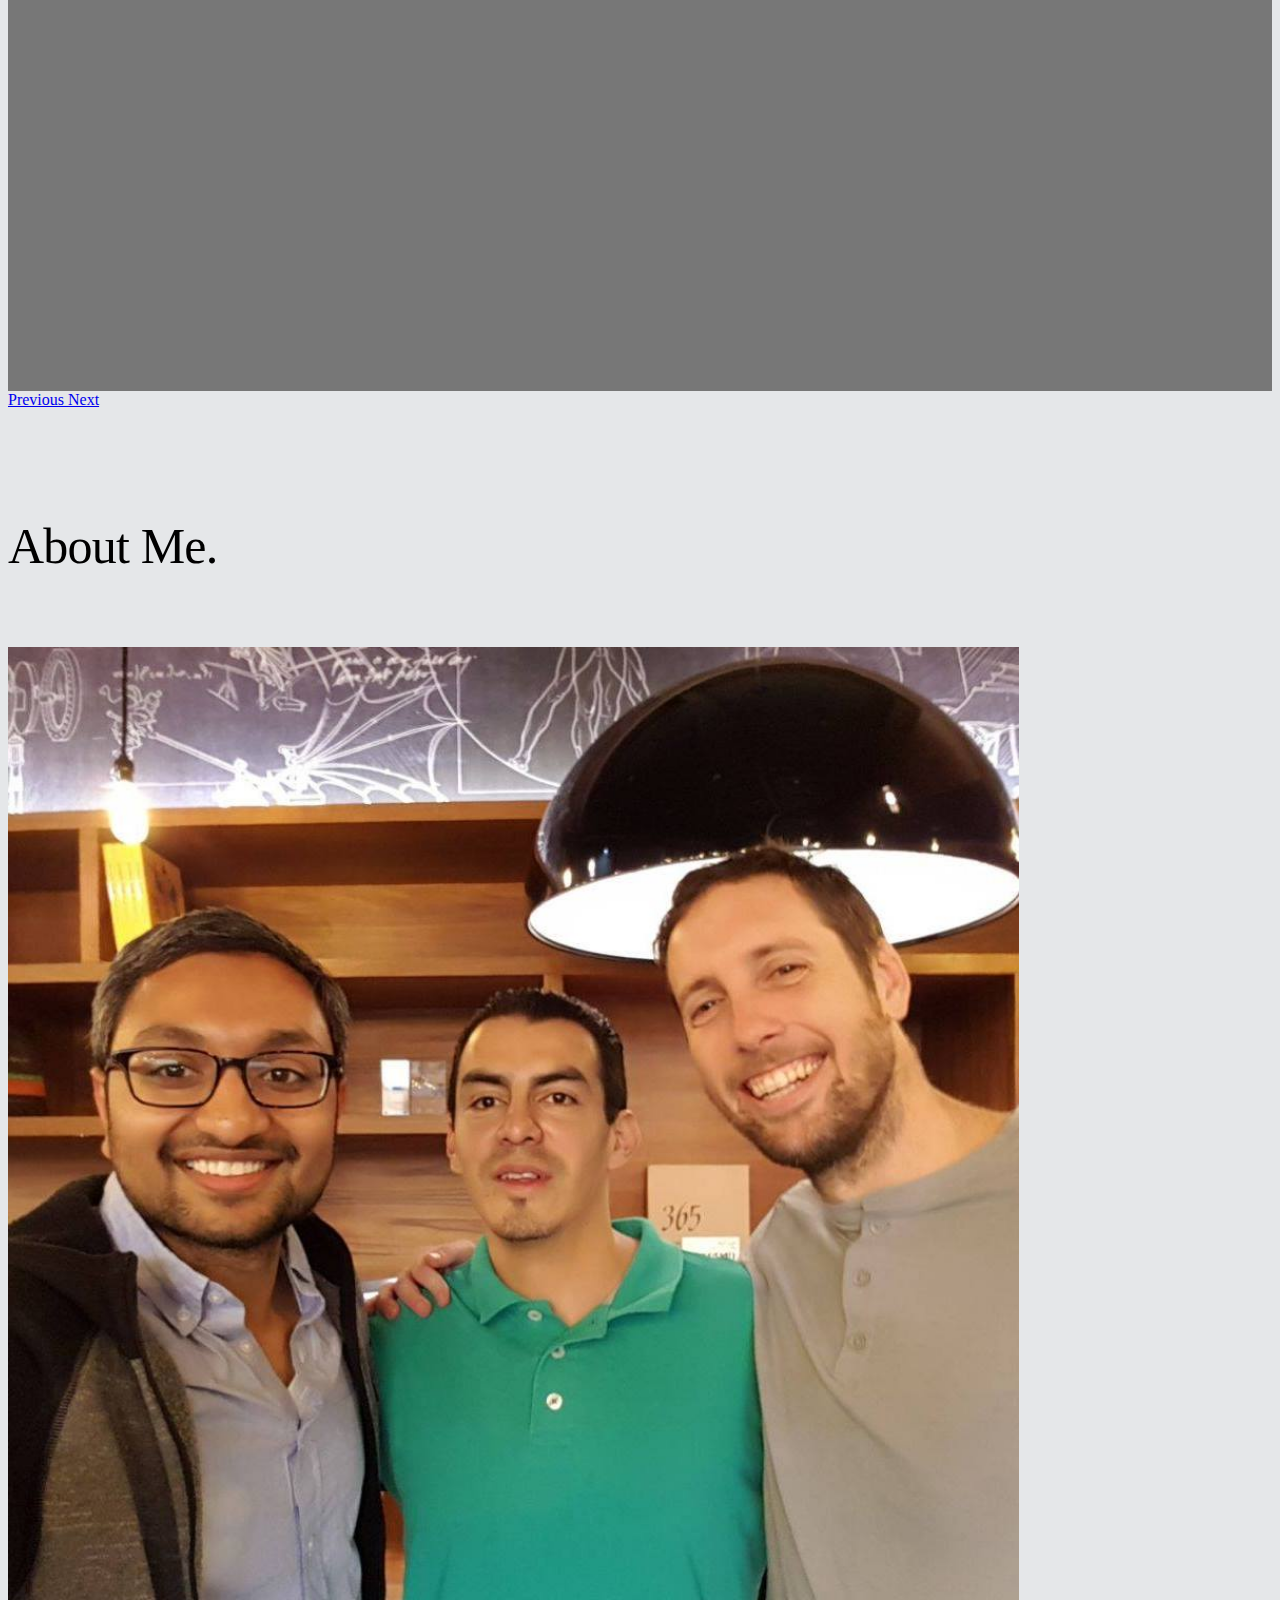
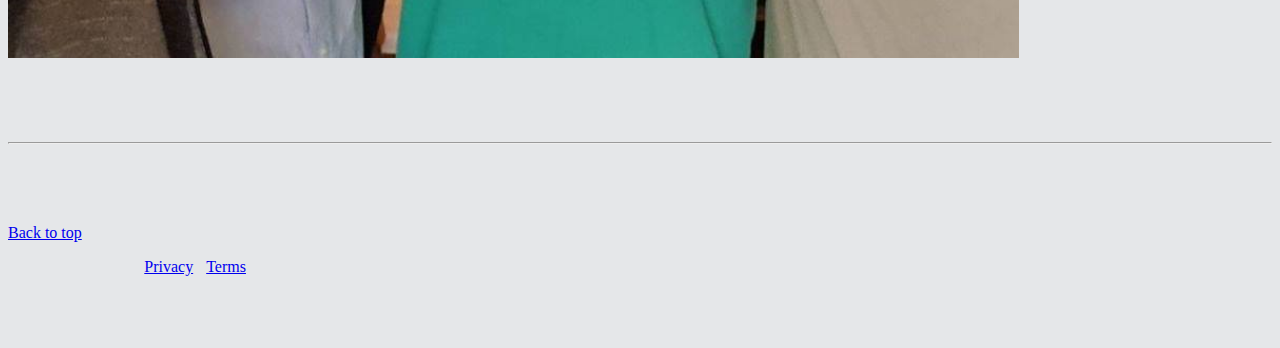
==== commit 9448512c: "modifies bootstrap.min.js path files" ====
--- a/carousel.html
+++ b/carousel.html
@@ -179,10 +179,10 @@
     pt>')</script>
   -->
     <script src="https://ajax.googleapis.com/ajax/libs/jquery/1.12.4/jquery.min.js"></script>
-    <script src="../../../../zTOOLZ/bootstrap/bootstrap-4.0.0-beta.2/assets/js/vendor/popper.min.js"></script>
-    <script src="../../../../zTOOLZ/bootstrap/bootstrap-4.0.0-beta.2/dist/js/bootstrap.min.js"></script>
+    <script src="js/popper.min.js"></script>
+    <script src="js/bootstrap.min.js"></script>
     <!-- Just to make our placeholder images work. Don't actually copy the next line! -->
     <!-- <script src="../../../../assets/js/vendor/holder.min.j"></script> -->
-    <script src="../../../../zTOOLZ/bootstrap/bootstrap-4.0.0-beta.2/assets/js/vendor/holder.min.js"></script>
+    <script src="js/holder.min.js"></script>
   </body>
 </html>
